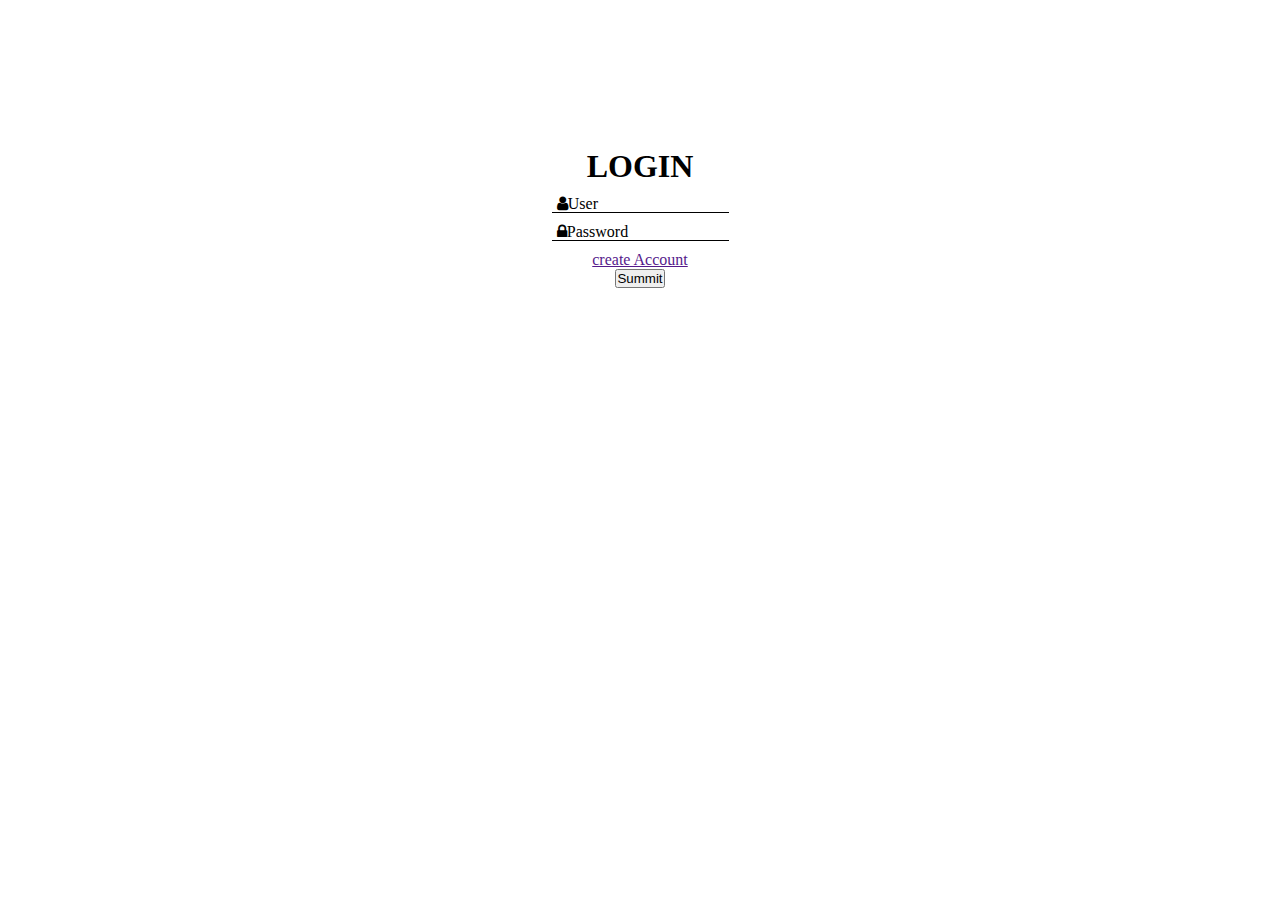
==== formdangnhap/login.html @ a91ce9b2 "first commit" ====
<!DOCTYPE html>
<html lang="en">
<head>
    <meta charset="UTF-8">
    <meta http-equiv="X-UA-Compatible" content="IE=edge">
    <meta name="viewport" content="width=device-width, initial-scale=1.0">
    <title>Document</title>
    <link rel="stylesheet" href="./login.css">
    <link rel="stylesheet" href="https://cdnjs.cloudflare.com/ajax/libs/font-awesome/4.7.0/css/font-awesome.min.css">
</head>
<body>
    <div class="home_big">
    <div class="home">
        <h1 class="header">login</h1>
        <div class="user_login">
            <input type="text" id="email">
            <label for="text" class="email_label" ><i class="fa fa-user" aria-hidden="true"></i>User</label>
        </div>
        <div class="password_login">
            <input type="text" id="password">
            <label for="text" class="password_label"><i class="fa fa-lock" aria-hidden="true"></i>Password</label>
        </div>
        <a href="">create Account</a>
        <button>Summit</button>
    </div>
   </div>
</body>
</html>
---- formdangnhap/login.css ----
*{
    padding: 0;
    margin: 0;
    box-sizing: border-box;
}
body{
    background-image: url(https://i.pinimg.com/564x/79/f3/d4/79f3d4e522788861b185a8c2dc39f64b.jpg);
    background-repeat: no-repeat;
    background-size: cover;
}
.home_big{
    width: 100%;
    height: 100%;
    display: flex;
    justify-content: center;
    align-items: center;
}
.home{
    display: flex;
    flex-direction: column;
    justify-content: center;
    align-items: center;
    background-color: white;
    padding: 20px;
    margin-top: 10%;
}
.header{
    text-transform: uppercase;
    text-align: center;
    margin-bottom: 10px;

}
.user_login{ 
    position: relative;
    margin-bottom: 10px;

}
.user_login input{
    border:none ;
    border-bottom: 1px black  solid;
}
.password_login{
    position: relative;
    margin-bottom: 10px;
}
.password_login input{
    border:none ;
    border-bottom: 1px black  solid;
}
.user_login label{
    width: 100%;
    position: absolute;
    left: 3%;
}
.password_login label{
    width: 100%;
    position: absolute;
    left: 3%;
}
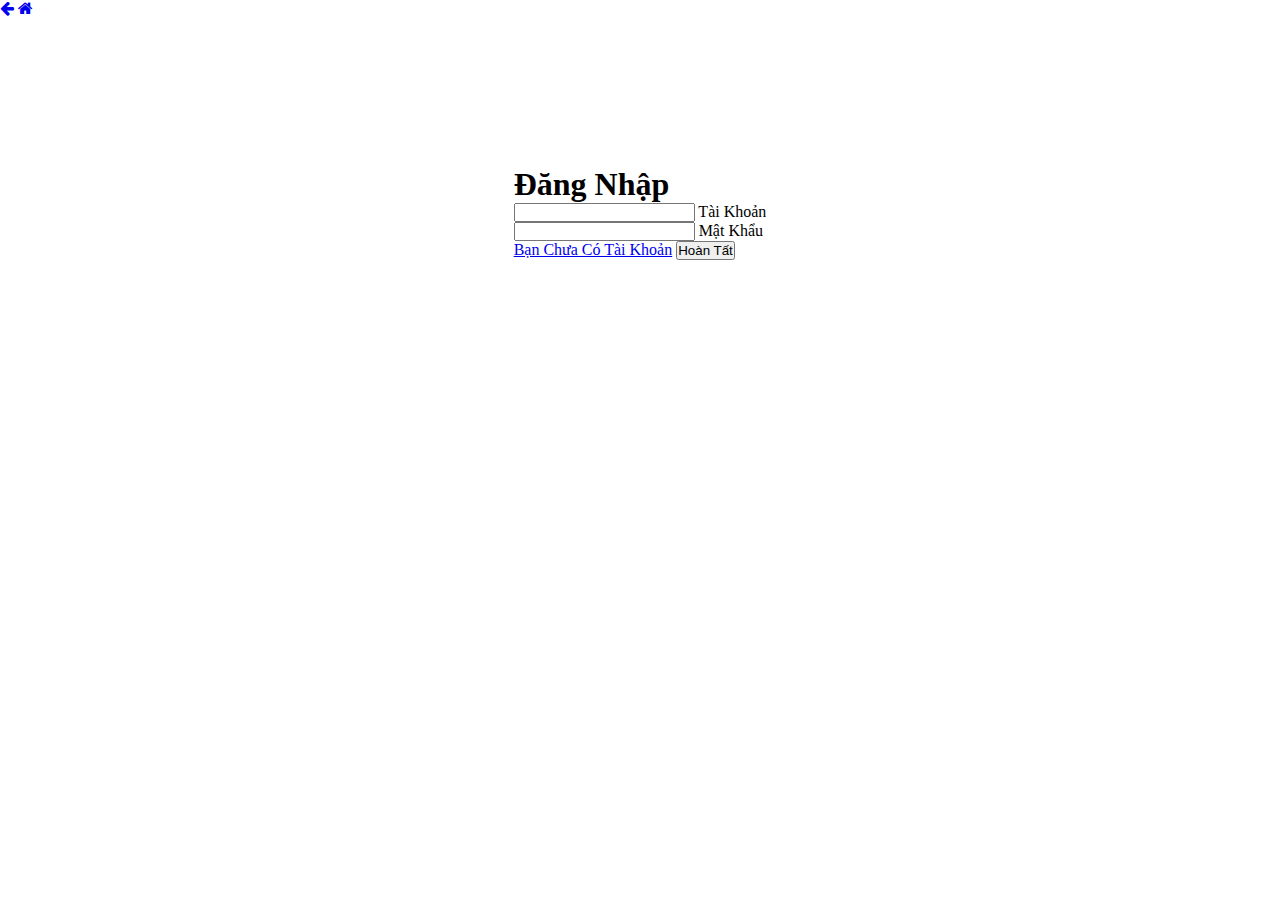
==== commit 195335e1: "new" ====
--- a/formdangnhap/login.html
+++ b/formdangnhap/login.html
@@ -7,22 +7,25 @@
     <title>Document</title>
     <link rel="stylesheet" href="./login.css">
     <link rel="stylesheet" href="https://cdnjs.cloudflare.com/ajax/libs/font-awesome/4.7.0/css/font-awesome.min.css">
+    <script href="./formdangnhap.js"></script>
 </head>
-<body>
-    <div class="home_big">
-    <div class="home">
-        <h1 class="header">login</h1>
-        <div class="user_login">
-            <input type="text" id="email">
-            <label for="text" class="email_label" ><i class="fa fa-user" aria-hidden="true"></i>User</label>
+<body><div class="nav">
+         <a href="../trangchu/index.html"><i class="fa fa-arrow-left" aria-hidden="true"></i></a>
+         <a href="../trangchu/index.html"><i class="fa fa-home" aria-hidden="true"></i></a></div>
+    <div class="home">   
+    <from class="form_login" onsubmit="login()">
+        <h1>Đăng Nhập</h1>
+        <div class="login_user">
+            <input  id="email" type="text" placeholder=" " required>
+            <label class="login_label" for="email">Tài Khoản</label>
         </div>
-        <div class="password_login">
-            <input type="text" id="password">
-            <label for="text" class="password_label"><i class="fa fa-lock" aria-hidden="true"></i>Password</label>
+        <div class="password_user">
+            <input id="password" type="password" placeholder=" " required>
+            <label class="password_label" for="password">Mật Khẩu</label>
         </div>
-        <a href="">create Account</a>
-        <button>Summit</button>
-    </div>
-   </div>
+        <a href="./signup.html">Bạn Chưa Có Tài Khoản</a>
+        <button id="button"> Hoàn Tất</button>
+    </from>
+    <script src="./formdangnhap.js"></script>
 </body>
 </html>